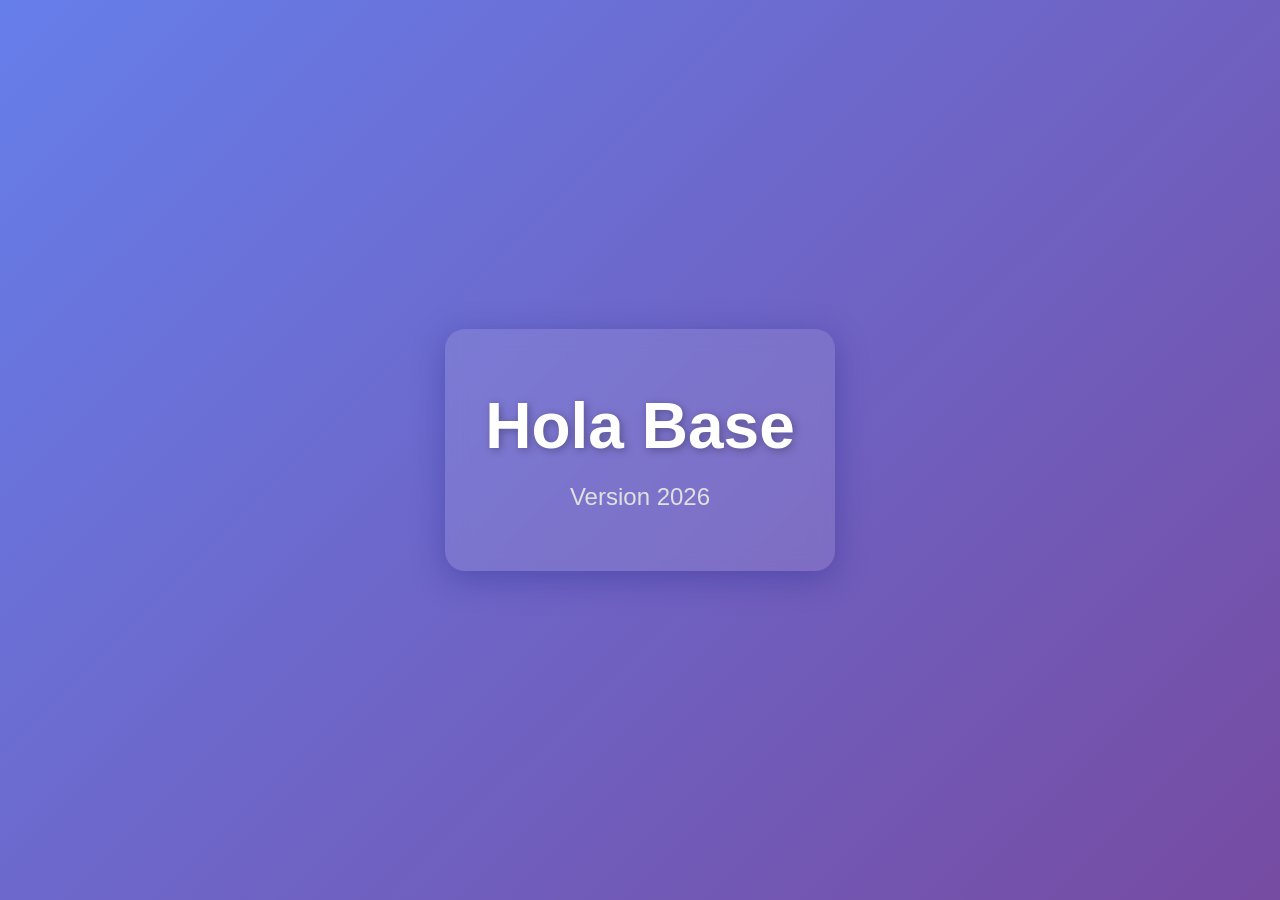
==== index.html @ 41ac4340 "Project Star" ====
<!DOCTYPE html>
<html lang="es">
<head>
    <meta charset="UTF-8">
    <meta name="viewport" content="width=device-width, initial-scale=1.0">
    <title>Hola Base 2026</title>
    <style>
        body {
            margin: 0;
            padding: 0;
            background: linear-gradient(135deg, #667eea 0%, #764ba2 100%);
            display: flex;
            justify-content: center;
            align-items: center;
            min-height: 100vh;
            font-family: 'Segoe UI', Tahoma, Geneva, Verdana, sans-serif;
        }
        .container {
            text-align: center;
            background: rgba(255, 255, 255, 0.1);
            padding: 60px 40px;
            border-radius: 20px;
            backdrop-filter: blur(10px);
            box-shadow: 0 8px 32px rgba(31, 38, 135, 0.37);
        }
        h1 {
            font-size: 4rem;
            color: #ffffff;
            margin: 0;
            text-shadow: 2px 2px 8px rgba(0, 0, 0, 0.3);
        }
        .version {
            font-size: 1.5rem;
            color: #e0e0e0;
            margin-top: 20px;
            font-weight: 300;
        }
    </style>
</head>
<body>
    <div class="container">
        <h1>Hola Base</h1>
        <div class="version">Version 2026</div>
    </div>
</body>
</html>
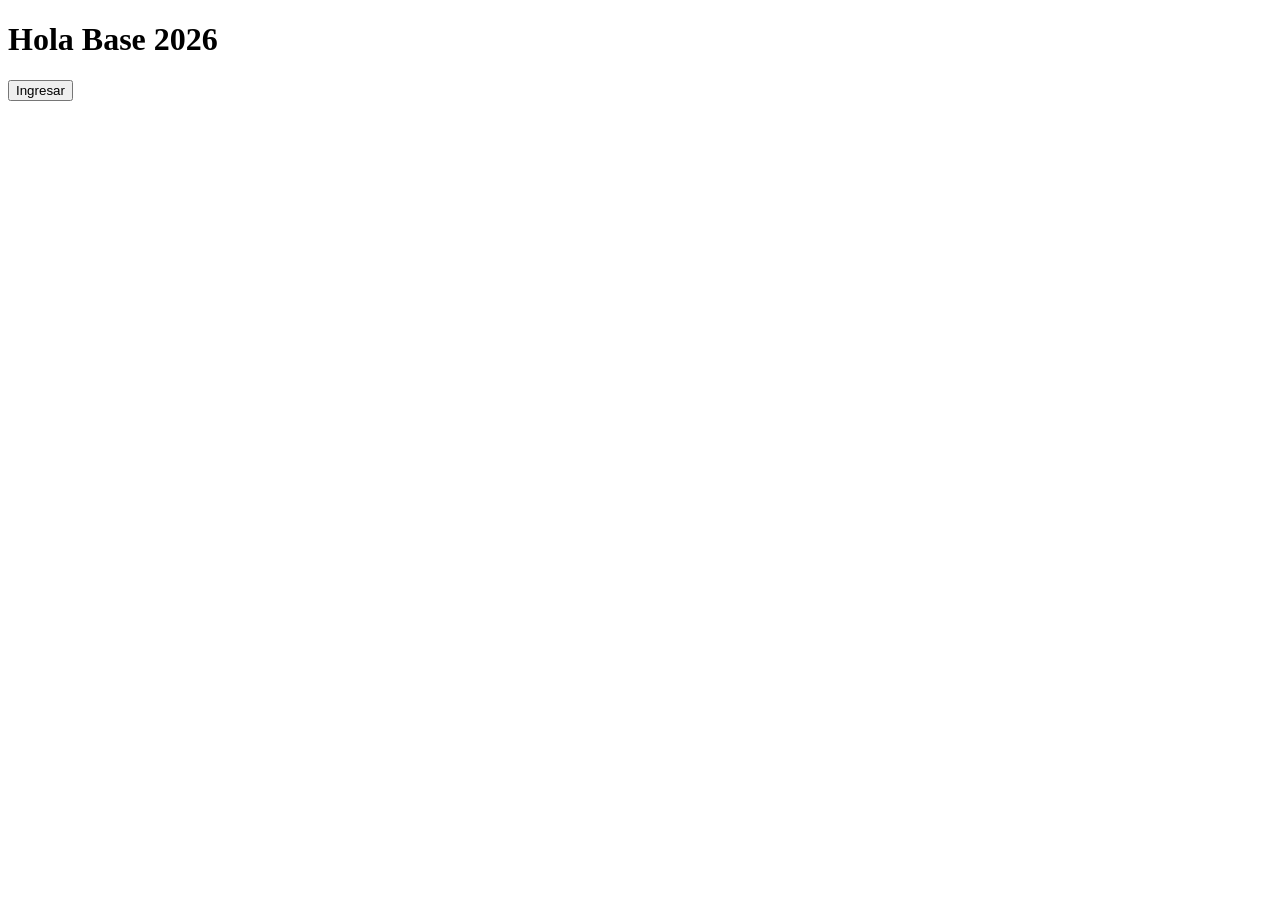
==== commit 165ca546: "paso1" ====
--- a/index.html
+++ b/index.html
@@ -2,45 +2,21 @@
 <html lang="es">
 <head>
     <meta charset="UTF-8">
-    <meta name="viewport" content="width=device-width, initial-scale=1.0">
-    <title>Hola Base 2026</title>
-    <style>
-        body {
-            margin: 0;
-            padding: 0;
-            background: linear-gradient(135deg, #667eea 0%, #764ba2 100%);
-            display: flex;
-            justify-content: center;
-            align-items: center;
-            min-height: 100vh;
-            font-family: 'Segoe UI', Tahoma, Geneva, Verdana, sans-serif;
-        }
-        .container {
-            text-align: center;
-            background: rgba(255, 255, 255, 0.1);
-            padding: 60px 40px;
-            border-radius: 20px;
-            backdrop-filter: blur(10px);
-            box-shadow: 0 8px 32px rgba(31, 38, 135, 0.37);
-        }
-        h1 {
-            font-size: 4rem;
-            color: #ffffff;
-            margin: 0;
-            text-shadow: 2px 2px 8px rgba(0, 0, 0, 0.3);
-        }
-        .version {
-            font-size: 1.5rem;
-            color: #e0e0e0;
-            margin-top: 20px;
-            font-weight: 300;
-        }
-    </style>
+    <title>Base 2026</title>
+    <link rel="stylesheet" href="style.css">
 </head>
 <body>
+
     <div class="container">
-        <h1>Hola Base</h1>
-        <div class="version">Version 2026</div>
+        <h1>Hola Base 2026</h1>
+        <button onclick="irLogin()">Ingresar</button>
     </div>
+
+    <script>
+        function irLogin() {
+            window.location.href = "login.html";
+        }
+    </script>
+
 </body>
-</html>+</html>
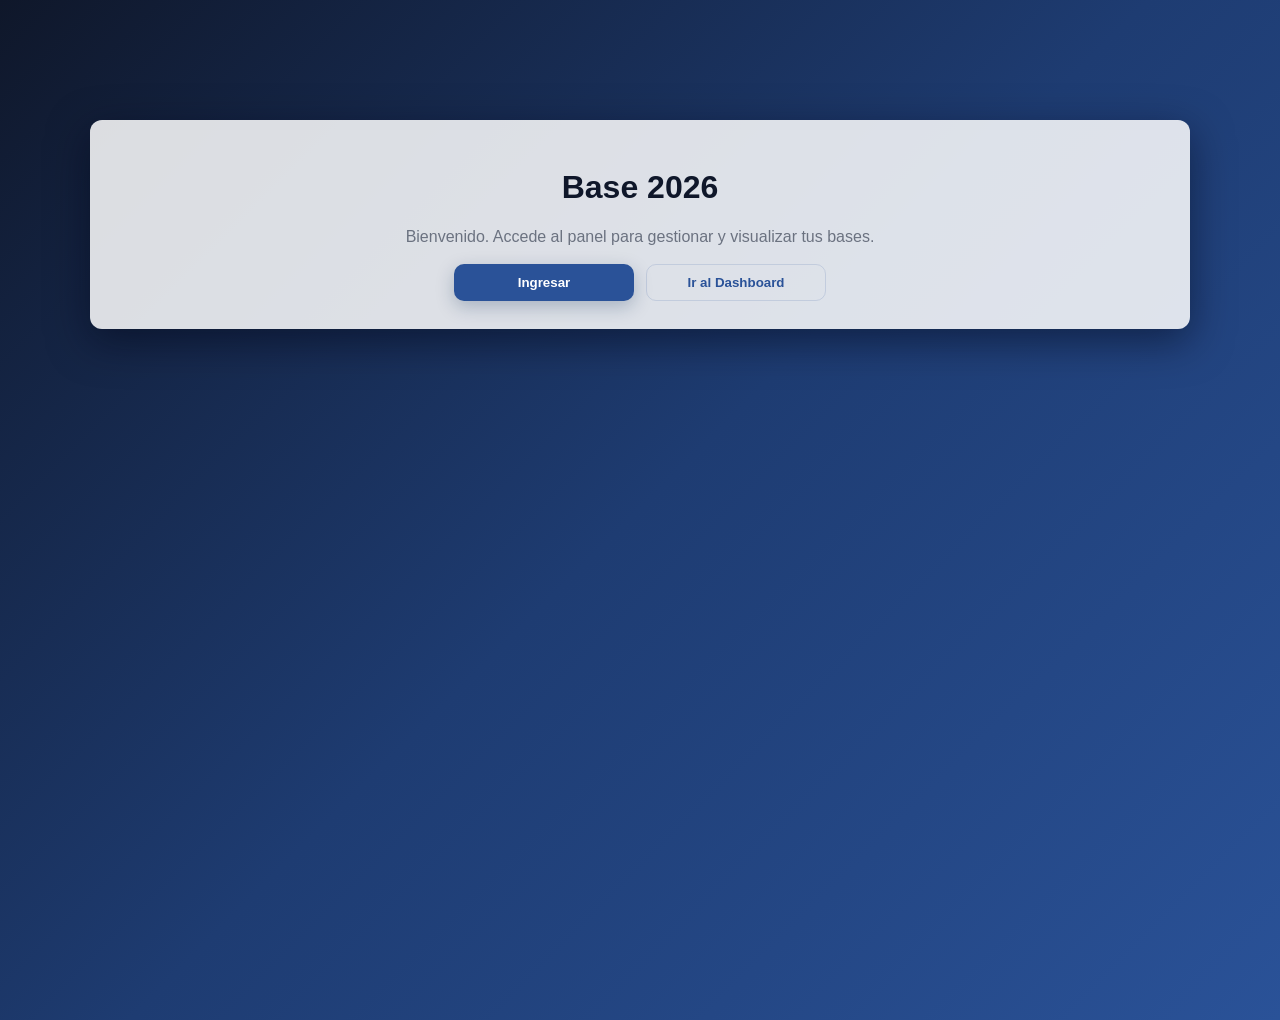
==== commit 266cf7f3: "cambio total 2" ====
--- a/index.html
+++ b/index.html
@@ -6,17 +6,13 @@
     <link rel="stylesheet" href="style.css">
 </head>
 <body>
-
-    <div class="container">
-        <h1>Hola Base 2026</h1>
-        <button onclick="irLogin()">Ingresar</button>
+    <div class="container center">
+        <h1>Base 2026</h1>
+        <p class="lead">Bienvenido. Accede al panel para gestionar y visualizar tus bases.</p>
+        <div class="actions">
+            <button onclick="location.href='login.html'">Ingresar</button>
+            <button class="secondary" onclick="location.href='dashboard.html'">Ir al Dashboard</button>
+        </div>
     </div>
-
-    <script>
-        function irLogin() {
-            window.location.href = "login.html";
-        }
-    </script>
-
 </body>
 </html>
--- a/style.css
+++ b/style.css
@@ -0,0 +1,145 @@
+:root{
+    --primary: #2a5298;
+    --primary-dark: #1e3c72;
+    --muted: #6b7280;
+    --card-bg: #ffffff;
+    --glass: rgba(255,255,255,0.85);
+}
+
+*{box-sizing:border-box}
+body {
+    margin: 0;
+    font-family: Inter, "Segoe UI", Arial, sans-serif;
+    background: linear-gradient(135deg, #0f172a 0%, #1e3c72 50%, #2a5298 100%);
+    color: #0f172a;
+    min-height: 100vh;
+}
+
+.container {
+    background: var(--glass);
+    margin: 40px auto;
+    padding: 28px;
+    border-radius: 12px;
+    width: 92%;
+    max-width: 1100px;
+    box-shadow: 0 12px 40px rgba(2,6,23,0.5);
+}
+
+.center { text-align:center; margin-top:120px }
+.lead { color: var(--muted); margin-bottom:18px }
+
+.topbar {
+    display:flex;
+    justify-content:space-between;
+    align-items:center;
+    padding:12px 24px;
+    color:white;
+}
+.topbar .brand { font-weight:700 }
+
+.linkbtn {
+    background: transparent;
+    color: white;
+    border: 1px solid rgba(255,255,255,0.15);
+    padding:8px 12px;
+    border-radius:8px;
+    cursor:pointer;
+}
+
+.actions { display:flex; gap:12px; justify-content:center }
+.actions button { width:180px }
+
+button {
+    padding:10px 16px;
+    border-radius:10px;
+    border:none;
+    cursor:pointer;
+    background: var(--primary);
+    color: white;
+    font-weight:600;
+    box-shadow: 0 6px 18px rgba(11,45,84,0.25);
+}
+
+button.secondary, .secondary {
+    background: transparent;
+    color: var(--primary);
+    border: 1px solid rgba(42,82,152,0.15);
+    box-shadow: none;
+}
+
+button.primary { background: var(--primary) }
+button.primary:hover { background: var(--primary-dark) }
+
+.dashboard-body { background: linear-gradient(135deg,#071024,#12305a); padding-bottom: 60px }
+
+.tabs {
+    display:flex;
+    gap:8px;
+    margin-bottom:18px;
+}
+.tab-button {
+    padding:10px 14px;
+    border-radius:10px 10px 0 0;
+    background: rgba(255,255,255,0.9);
+    border: none;
+    cursor:pointer;
+    font-weight:600;
+    color: #0f172a;
+}
+.tab-button.active {
+    background: linear-gradient(90deg,var(--primary),var(--primary-dark));
+    color: white;
+    box-shadow: 0 8px 24px rgba(11,45,84,0.25);
+}
+
+.tab-content { display:none; padding:18px; background: transparent; }
+.tab-content.active { display:block; background: rgba(255,255,255,0.95); border-radius: 8px; padding:20px; box-shadow: 0 12px 30px rgba(2,6,23,0.12) }
+
+.file-label {
+    display:inline-block;
+    padding:12px 16px;
+    background: linear-gradient(90deg,var(--primary),var(--primary-dark));
+    color:white;
+    border-radius:10px;
+    cursor:pointer;
+    margin-bottom:12px;
+}
+.file-label input { display:none }
+
+.preview { margin-top:16px }
+
+.table-wrapper { overflow:auto; max-height:240px; border-radius:8px; border:1px solid rgba(0,0,0,0.06); }
+table { width:100%; border-collapse:collapse; font-size:13px }
+thead th { position:sticky; top:0; background:#f8fafc; padding:10px; text-align:left; border-bottom:1px solid rgba(0,0,0,0.06) }
+tbody td { padding:8px; border-bottom:1px solid rgba(0,0,0,0.04) }
+
+.muted { color: var(--muted) }
+.error { color: #7f1d1d; background: #fff1f2; padding:10px; border-radius:8px; display:inline-block }
+
+.card-grid { display:flex; gap:12px; margin-top:12px }
+.card { background: white; padding:16px; border-radius:10px; box-shadow: 0 8px 20px rgba(2,6,23,0.06); flex:1; text-align:center }
+.card h3 { margin:6px 0 0; font-size:20px }
+.card p { margin:6px 0 0; color:var(--muted) }
+
+.actions-row { display:flex; gap:8px; margin-top:12px }
+
+.viz-controls { display:flex; gap:12px; align-items:center; flex-wrap:wrap; margin-bottom:12px }
+.viz-controls label { display:flex; flex-direction:column; font-size:13px; color:var(--muted) }
+.viz-controls select { padding:8px; border-radius:8px; border:1px solid rgba(0,0,0,0.06) }
+
+.chart-wrapper { position:relative; height:420px; background: white; border-radius:10px; padding:12px; box-shadow: 0 8px 24px rgba(2,6,23,0.06) }
+
+input[type="text"], input[type="password"], select {
+    width:100%;
+    padding:10px;
+    border-radius:8px;
+    border:1px solid rgba(0,0,0,0.08);
+    margin:8px 0;
+}
+
+@media (max-width:800px){
+    .card-grid { flex-direction:column }
+    .viz-controls { flex-direction:column; align-items:stretch }
+    .actions button { width: 48% }
+}
+
